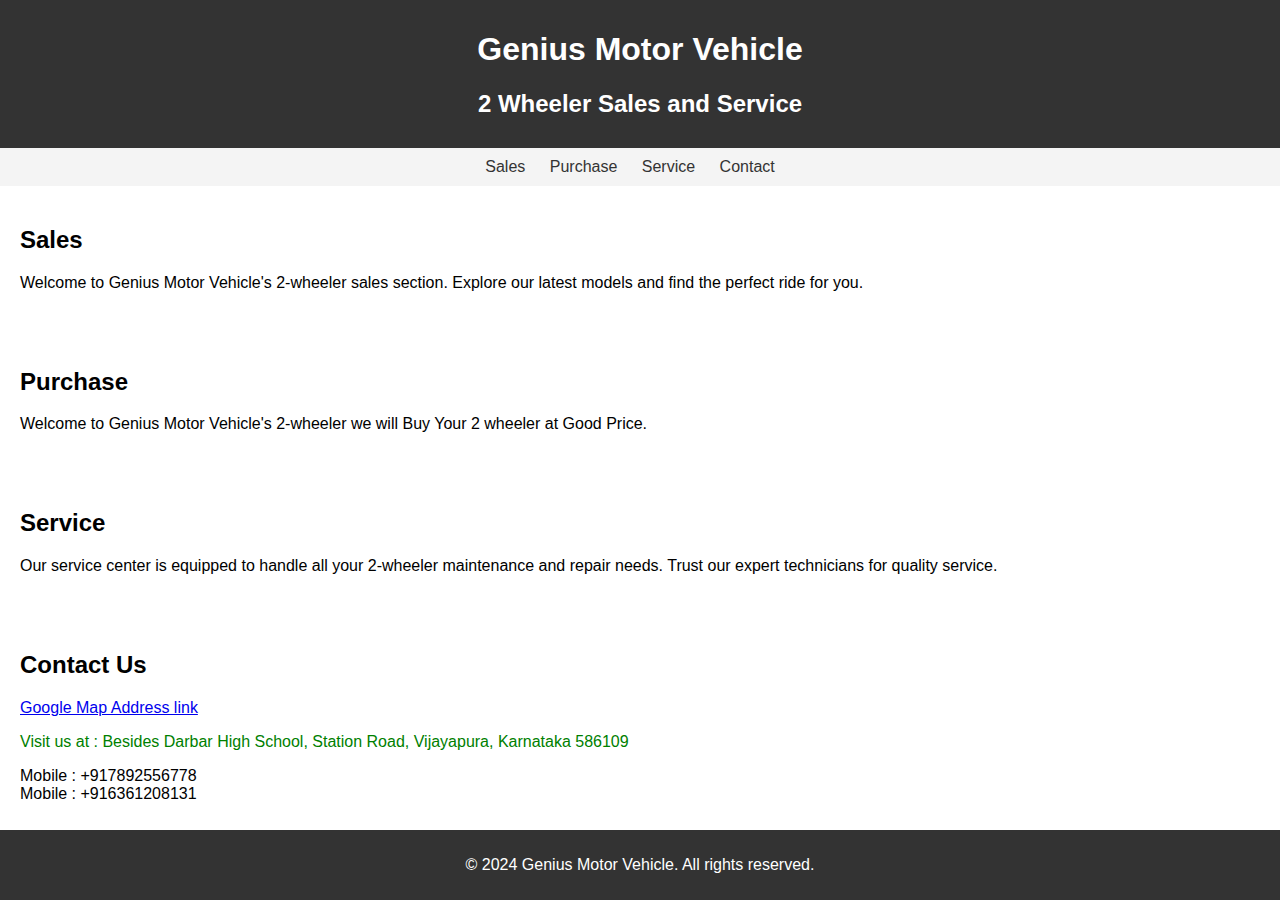
==== index.html @ 5081ed09 "Add files via upload" ====
<!DOCTYPE html>
<html lang="en">
<head>
  <meta charset="UTF-8">
  <meta name="viewport" content="width=device-width, initial-scale=1.0">
  <title>Genius Motor Vehicle - 2 Wheeler Sales and Service</title>
  <link rel="stylesheet" href="./style.css"/>
</head>
<body>
  <header>
    <h1>Genius Motor Vehicle</h1>
    <h2>2 Wheeler Sales and Service</h2>
  </header>
  <nav>
    <ul>
      <li><a href="./Frontend/2 Wheeler Sales.html">Sales</a></li>
      <li><a href="./Frontend/2 Wheeler Purchase.html">Purchase</a></li>
      <li><a href="./Frontend/Service.html">Service</a></li>
      <li><a href="#contact">Contact</a></li>
    </ul>
  </nav>
  <section id="sales">
    <h2>Sales</h2>
    <p>Welcome to Genius Motor Vehicle's 2-wheeler sales section. Explore our latest models and find the perfect ride for you.</p>
  </section>
      <section id="Purchase">
    <h2>Purchase</h2>
    <p>Welcome to Genius Motor Vehicle's 2-wheeler we will Buy Your 2 wheeler at Good Price.</p>
  </section>
  <section id="service">
    <h2>Service</h2>
    <p>Our service center is equipped to handle all your 2-wheeler maintenance and repair needs. Trust our expert technicians for quality service.</p>
  </section>
  <section id="contact">
    <h2>Contact Us</h2>
    <p><a href="https://www.google.com/maps/place/Genius+Motor+Vehicls,+Besides+Darbar+High+School,+Station+Road,+Vijayapura,+Karnataka+586109/@16.8282401,75.7236522,15z/data=!4m6!3m5!1s0x3bc6557996cabb2d:0x12cf4f191c5a3db9!8m2!3d16.8282401!4d75.7236522!16s%2Fg%2F11ghnyppn6/" >Google Map Address link</a></p>
    <p1>Visit us at : Besides Darbar High School, Station Road, Vijayapura, Karnataka 586109</p1>
    <style>
    p1{
      color : Green}
    </style>
    <p>Mobile : +917892556778 </br>
Mobile : +916361208131</p>
  </section>
<hr>
<hr>
<hr>
  <footer>
    <p>&copy; 2024 Genius Motor Vehicle. All rights reserved.</p>
  </footer>
</body>
</html>
---- style.css ----
body {
      font-family: Arial, sans-serif;
      margin: 0;
      padding: 0;
    }
    header {
      background-color: #333;
      color: #fff;
      text-align: center;
      padding: 10px 0;
    }
    nav {
      background-color: #f4f4f4;
      padding: 10px;
    }
    nav ul {
      list-style-type: none;
      margin: 0;
      padding: 0;
      text-align: center;
    }
    nav ul li {
      display: inline;
      margin-right: 20px;
    }
    nav ul li a {
      text-decoration: none;
      color: #333;
    }
    nav ul li a:hover {
      color: #666;
    }
    section {
      padding: 20px;
    }
    footer {
      background-color: #333;
      color: #fff;
      text-align: center;
      padding: 10px 0;
      position: fixed;
      bottom: 0;
      width: 100%;
    }
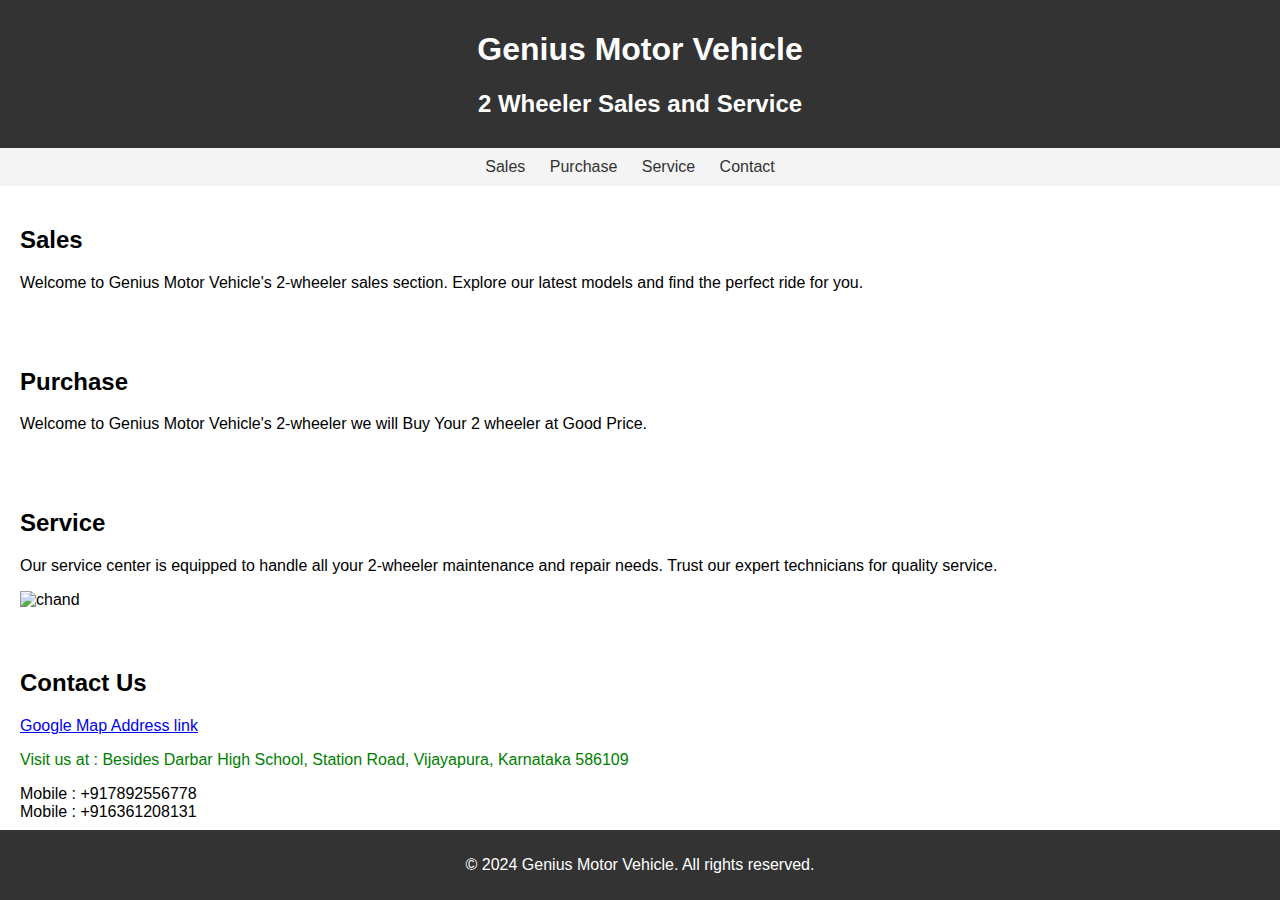
==== commit 19ccee82: "Update index.html" ====
--- a/index.html
+++ b/index.html
@@ -30,6 +30,7 @@
   <section id="service">
     <h2>Service</h2>
     <p>Our service center is equipped to handle all your 2-wheeler maintenance and repair needs. Trust our expert technicians for quality service.</p>
+    <img src="https://www.google.com/maps/uv?pb=!1s0x3bc6557996cabb2d%3A0x12cf4f191c5a3db9!3m1!7e140!7smaps_sv.tactile_lite_mobile!15sCgIgAQ&opi=79508299&viewerState=ga&imagekey=!1e10!2sAF1QipNcacfGYpXXZCqqygL13LbAHXtJ-dtJ-cz1Gn_K#"  alt="chand"/>
   </section>
   <section id="contact">
     <h2>Contact Us</h2>
@@ -49,4 +50,4 @@
     <p>&copy; 2024 Genius Motor Vehicle. All rights reserved.</p>
   </footer>
 </body>
-</html>+</html>
